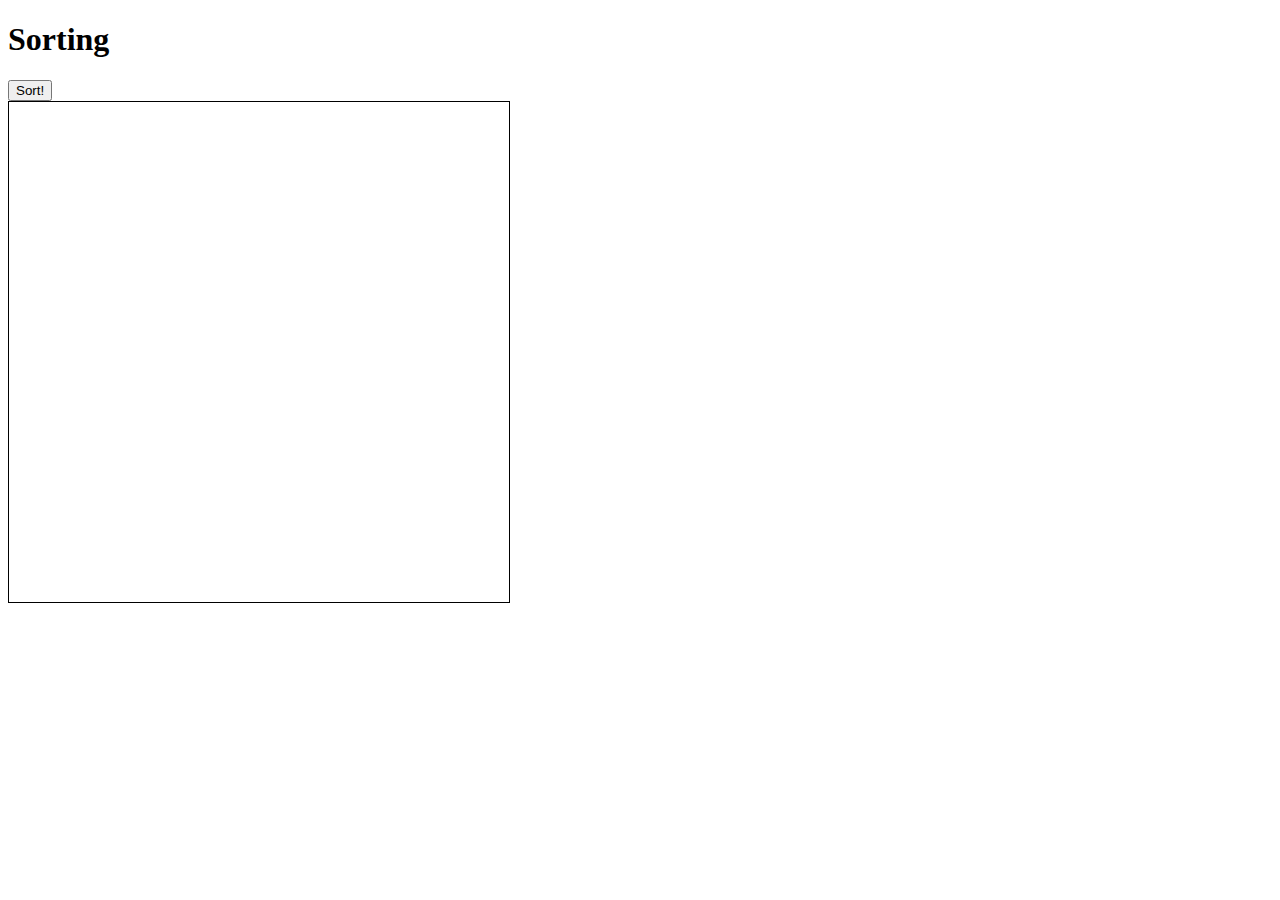
==== sorting/index.html @ 6b73b317 "Added a couple new things" ====
<!DOCTYPE html>
<html>
    <head>
        <title>Sorting</title>
        <link rel="stylesheet" type="text/css" href="sorting.css">
        <script src="https://ajax.googleapis.com/ajax/libs/jquery/3.2.1/jquery.min.js"></script>
        <script src="index.js"></script>
    </head>
    <body>
        <header>
            <h1>Sorting</h1>
        </header>
        <main>
            <div class="button-area">
                <button id="sort-button" type="button">Sort!</button>
            </div>
            <canvas id="sorting-canvas" width="500" height="500"></canvas>
        </main>
    </body>
</html>
---- sorting/sorting.css ----
#sorting-canvas {
    border: 1px solid black;
}
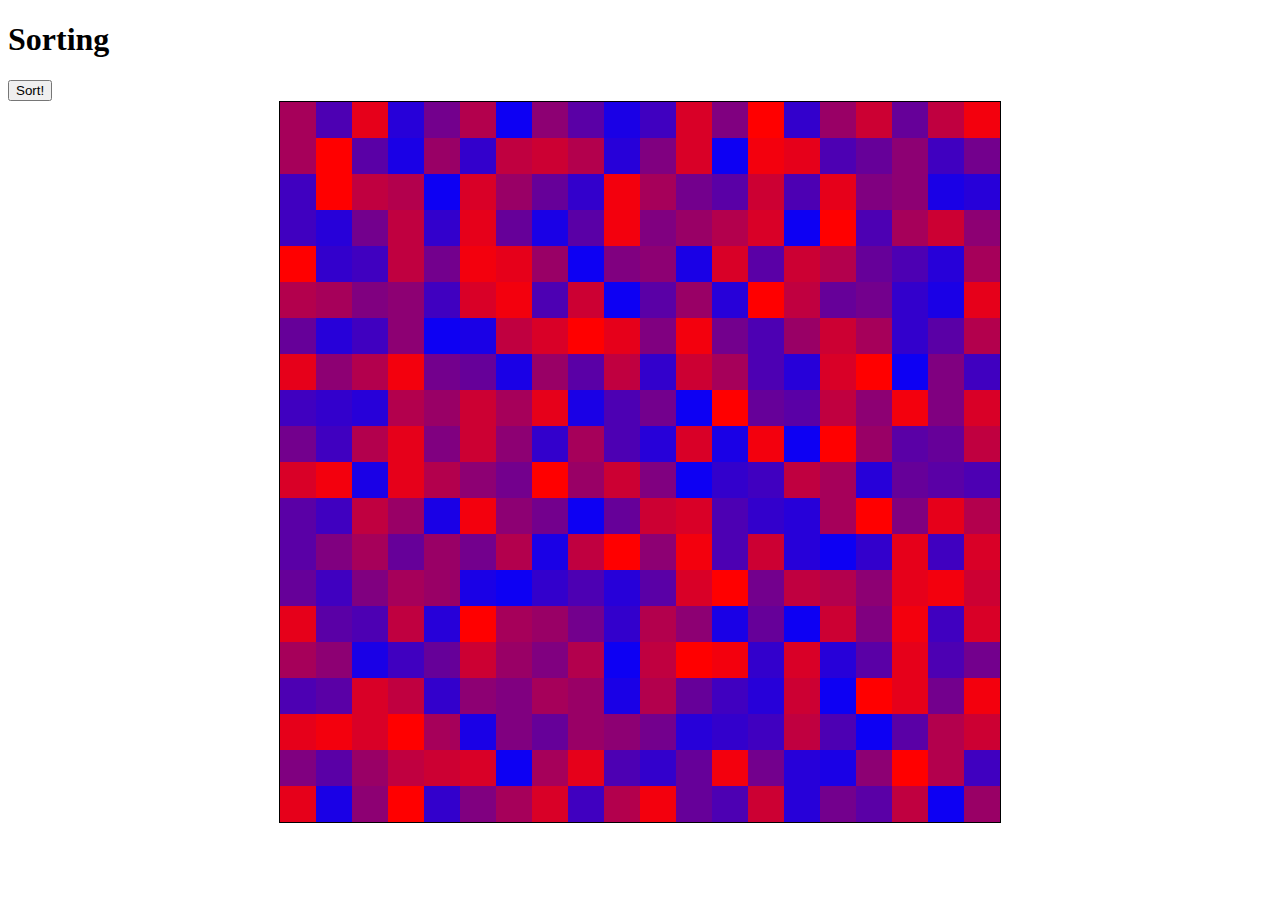
==== commit 1601f8b8: "Sorting" ====
--- a/sorting/index.html
+++ b/sorting/index.html
@@ -13,8 +13,10 @@
         <main>
             <div class="button-area">
                 <button id="sort-button" type="button">Sort!</button>
+                <!-- <button id="image-button" type="button">Image</button> -->
             </div>
             <canvas id="sorting-canvas" width="500" height="500"></canvas>
+            <img id="fried" src="../images/fried.jpg">
         </main>
     </body>
 </html>--- a/sorting/sorting.css
+++ b/sorting/sorting.css
@@ -1,3 +1,8 @@
 #sorting-canvas {
     border: 1px solid black;
+    margin: auto;
+    display:block;
+}
+#fried {
+    display:none;
 }